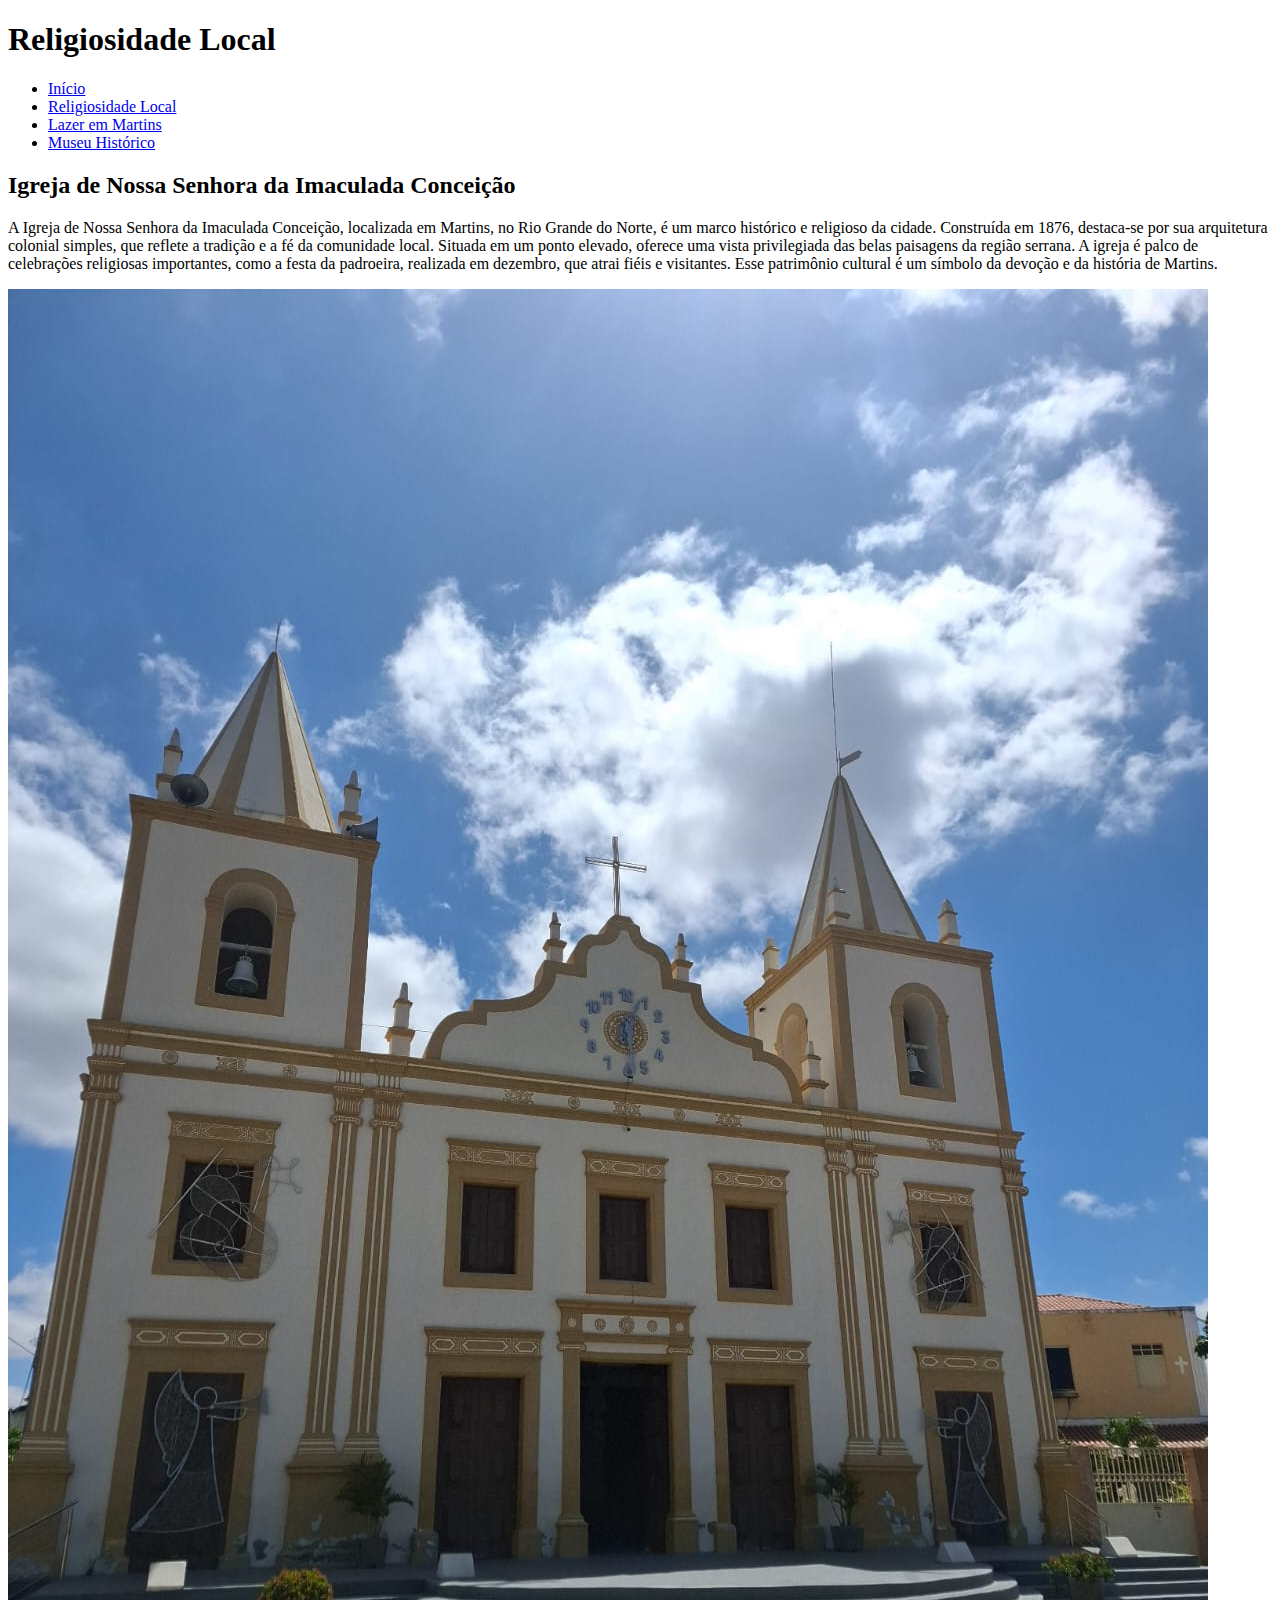
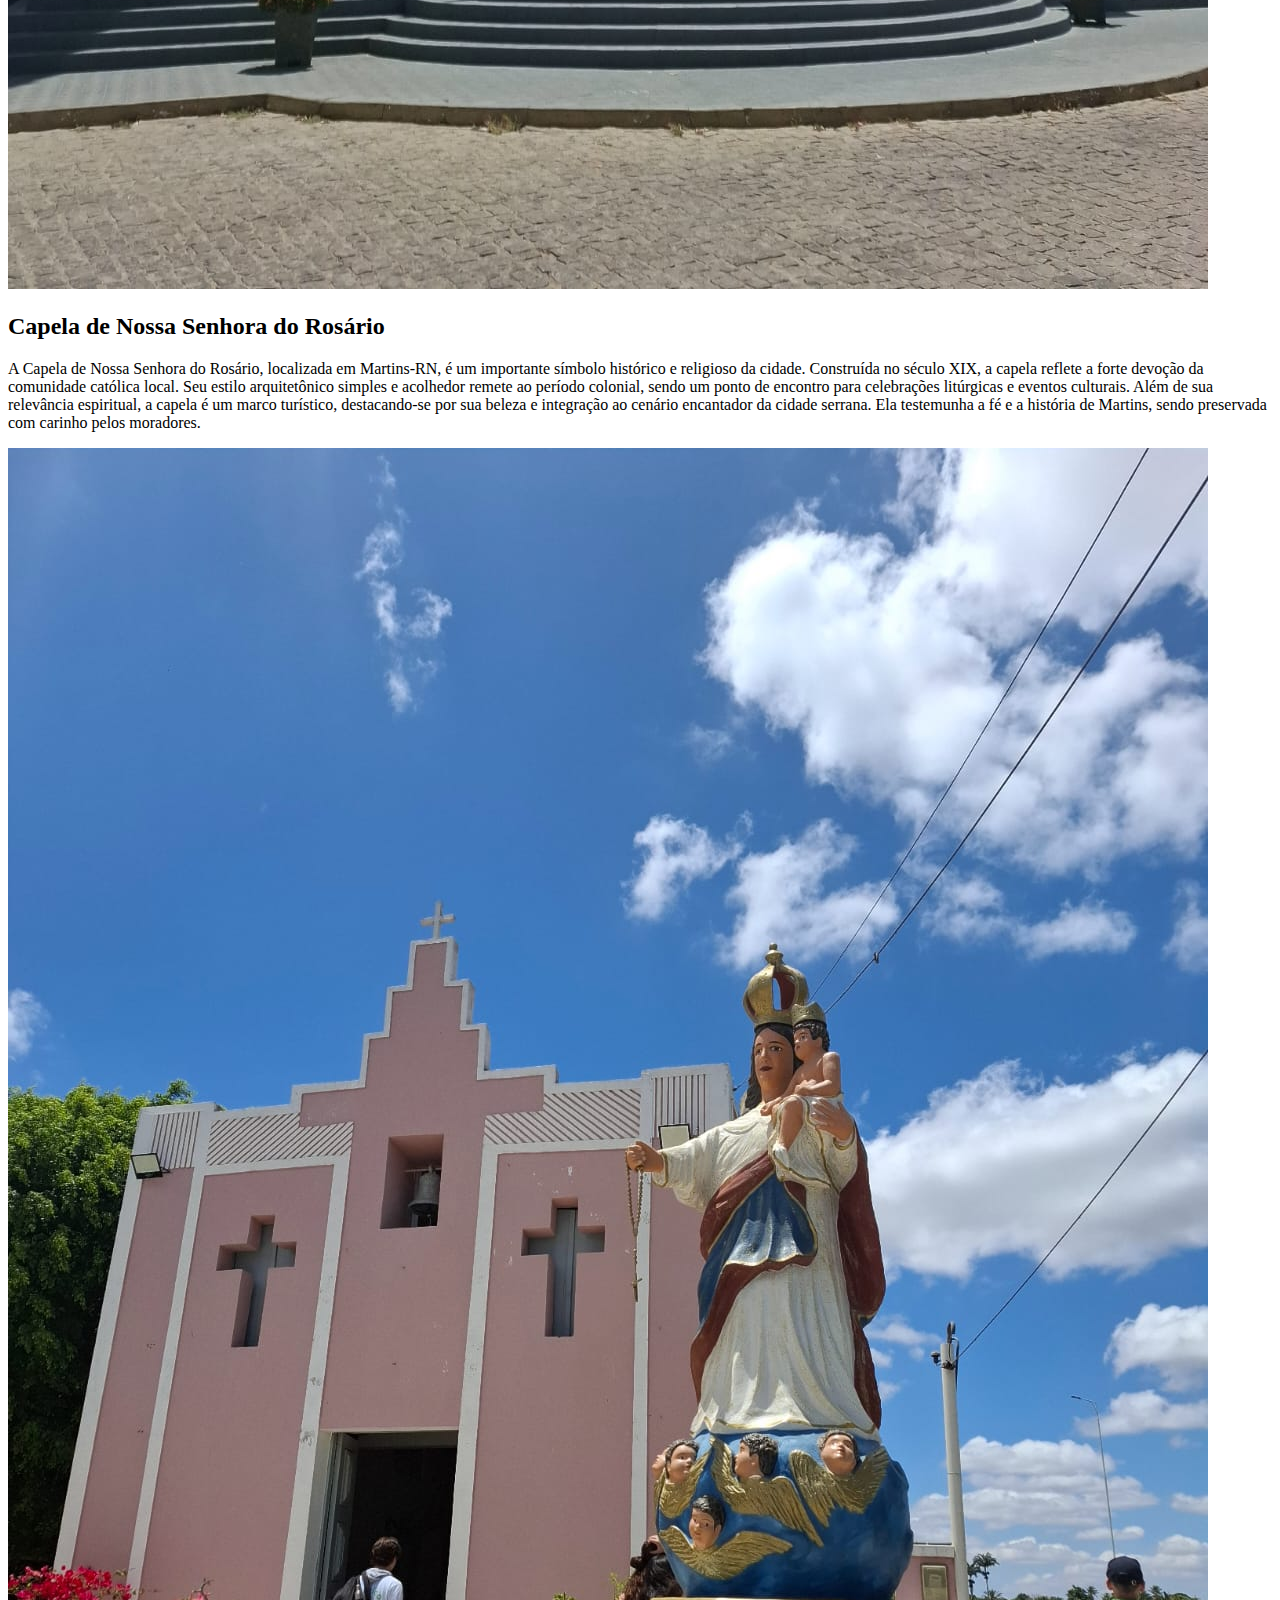
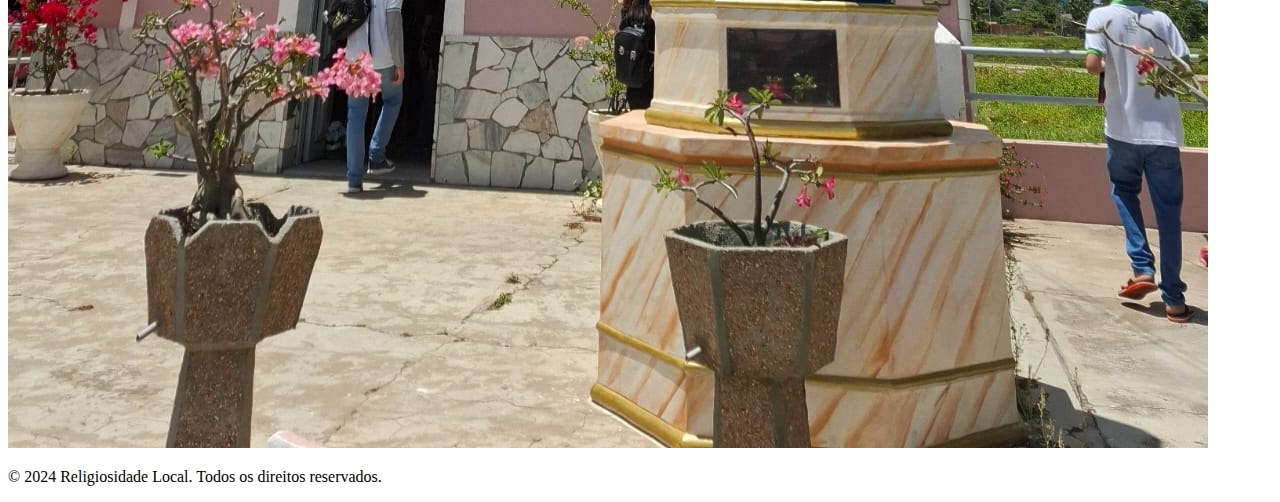
==== religiosidade.html @ f13a57a2 "Pagina da Religiosidade Local de Martins" ====
<!DOCTYPE html>
<html lang="pt-BR">
  <head>
    <meta charset="UTF-8" />
    <meta name="viewport" content="width=device-width, initial-scale=1.0" />
    <title>Religiosidade Local</title>
    <link rel="stylesheet" href="style.css" />
  </head>
  <body>
    <header>
      <h1>Religiosidade Local</h1>
      <nav>
        <ul>
          <li><a href="index.html">Início</a></li>
          <li><a href="religiosidade.html">Religiosidade Local</a></li>
          <li><a href="lazer.html">Lazer em Martins</a></li>
          <li><a href="museu.html">Museu Histórico</a></li>
        </ul>
      </nav>
    </header>
    <main>
      <section>
        <h2>Igreja de Nossa Senhora da Imaculada Conceição</h2>
        <p>
          A Igreja de Nossa Senhora da Imaculada Conceição, localizada em
          Martins, no Rio Grande do Norte, é um marco histórico e religioso da
          cidade. Construída em 1876, destaca-se por sua arquitetura colonial
          simples, que reflete a tradição e a fé da comunidade local. Situada em
          um ponto elevado, oferece uma vista privilegiada das belas paisagens
          da região serrana. A igreja é palco de celebrações religiosas
          importantes, como a festa da padroeira, realizada em dezembro, que
          atrai fiéis e visitantes. Esse patrimônio cultural é um símbolo da
          devoção e da história de Martins.
        </p>
        <img
          src="igrejamatrix.jpeg"
          alt="Igreja de Nossa Senhora da Imaculada Conceição"
        />
      </section>
      <section>
        <h2>Capela de Nossa Senhora do Rosário</h2>
        <p>
          A Capela de Nossa Senhora do Rosário, localizada em Martins-RN, é um
          importante símbolo histórico e religioso da cidade. Construída no
          século XIX, a capela reflete a forte devoção da comunidade católica
          local. Seu estilo arquitetônico simples e acolhedor remete ao período
          colonial, sendo um ponto de encontro para celebrações litúrgicas e
          eventos culturais. Além de sua relevância espiritual, a capela é um
          marco turístico, destacando-se por sua beleza e integração ao cenário
          encantador da cidade serrana. Ela testemunha a fé e a história de
          Martins, sendo preservada com carinho pelos moradores.
        </p>
        <img
          src="capela.jpeg"
          alt="Capela de Nossa Senhora do Rosário"
        />
      </section>
    </main>
    <footer>
      <p>&copy; 2024 Religiosidade Local. Todos os direitos reservados.</p>
    </footer>
  </body>
</html>
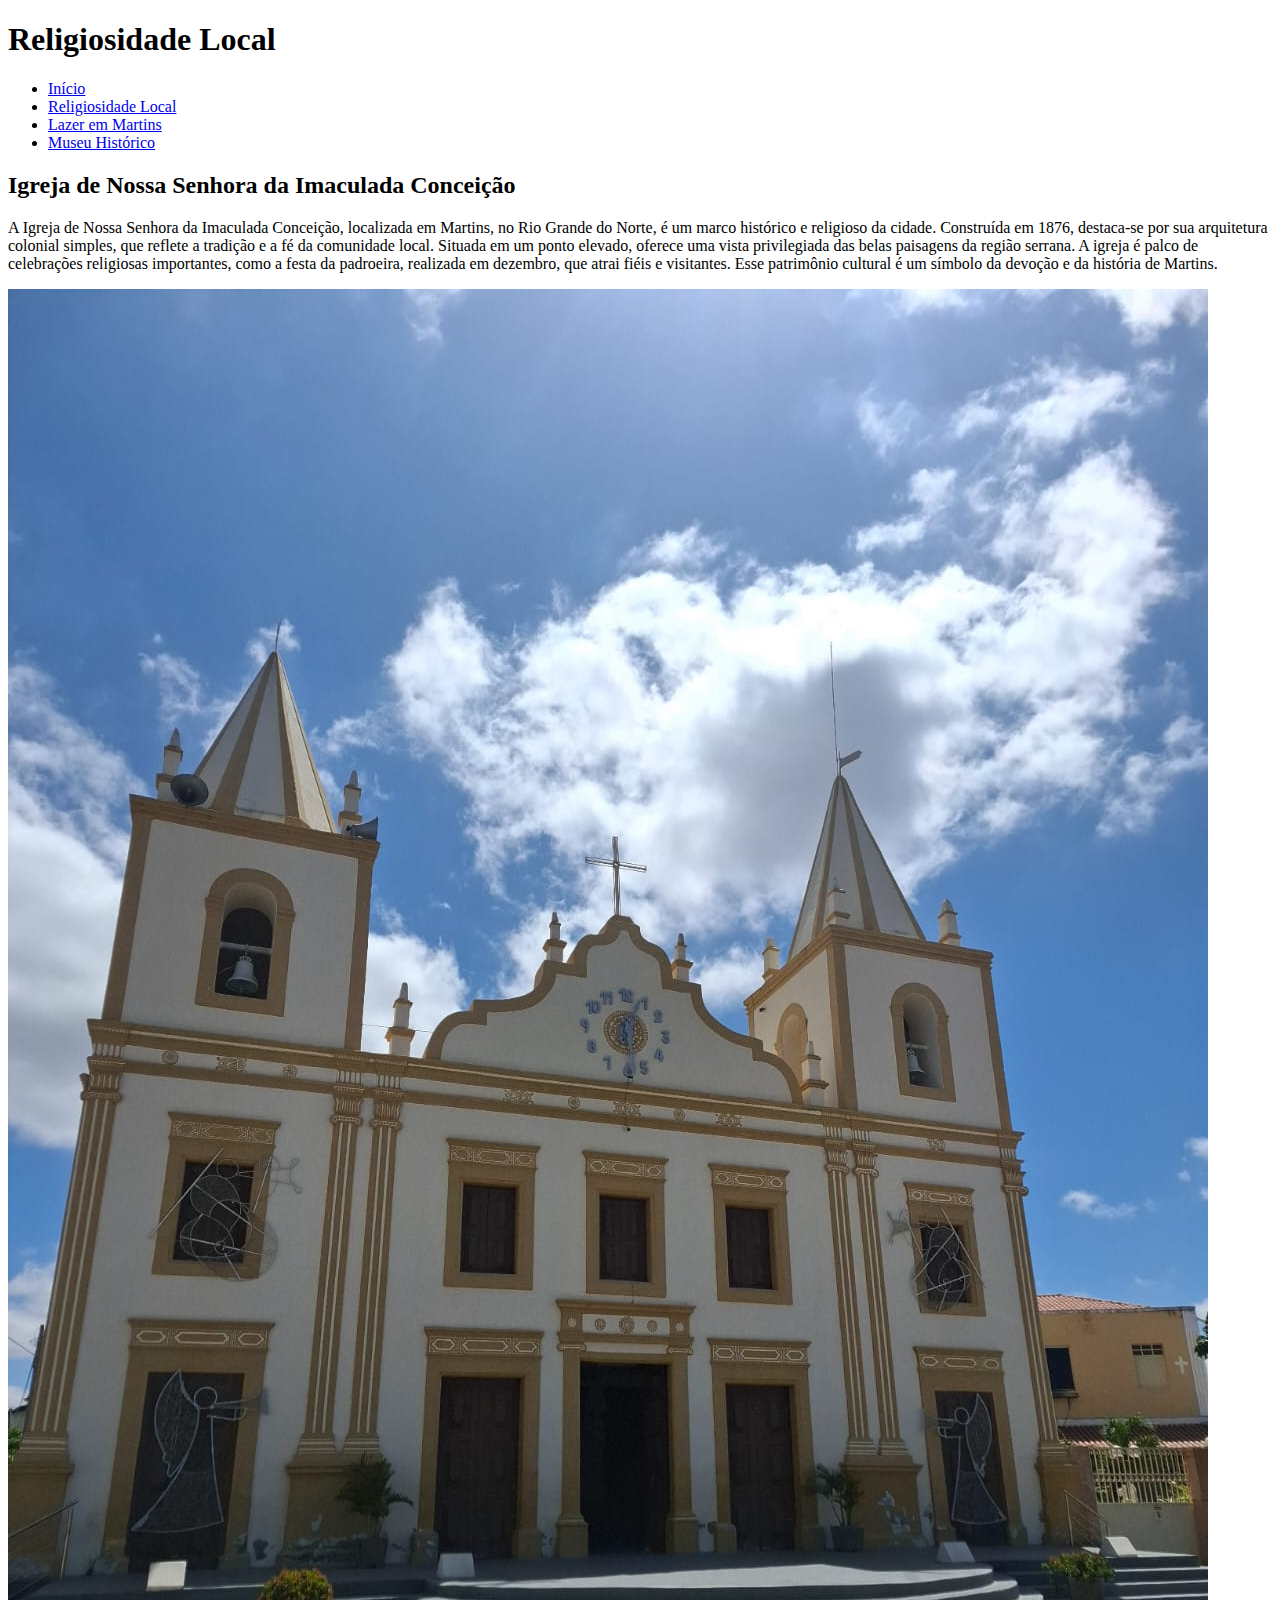
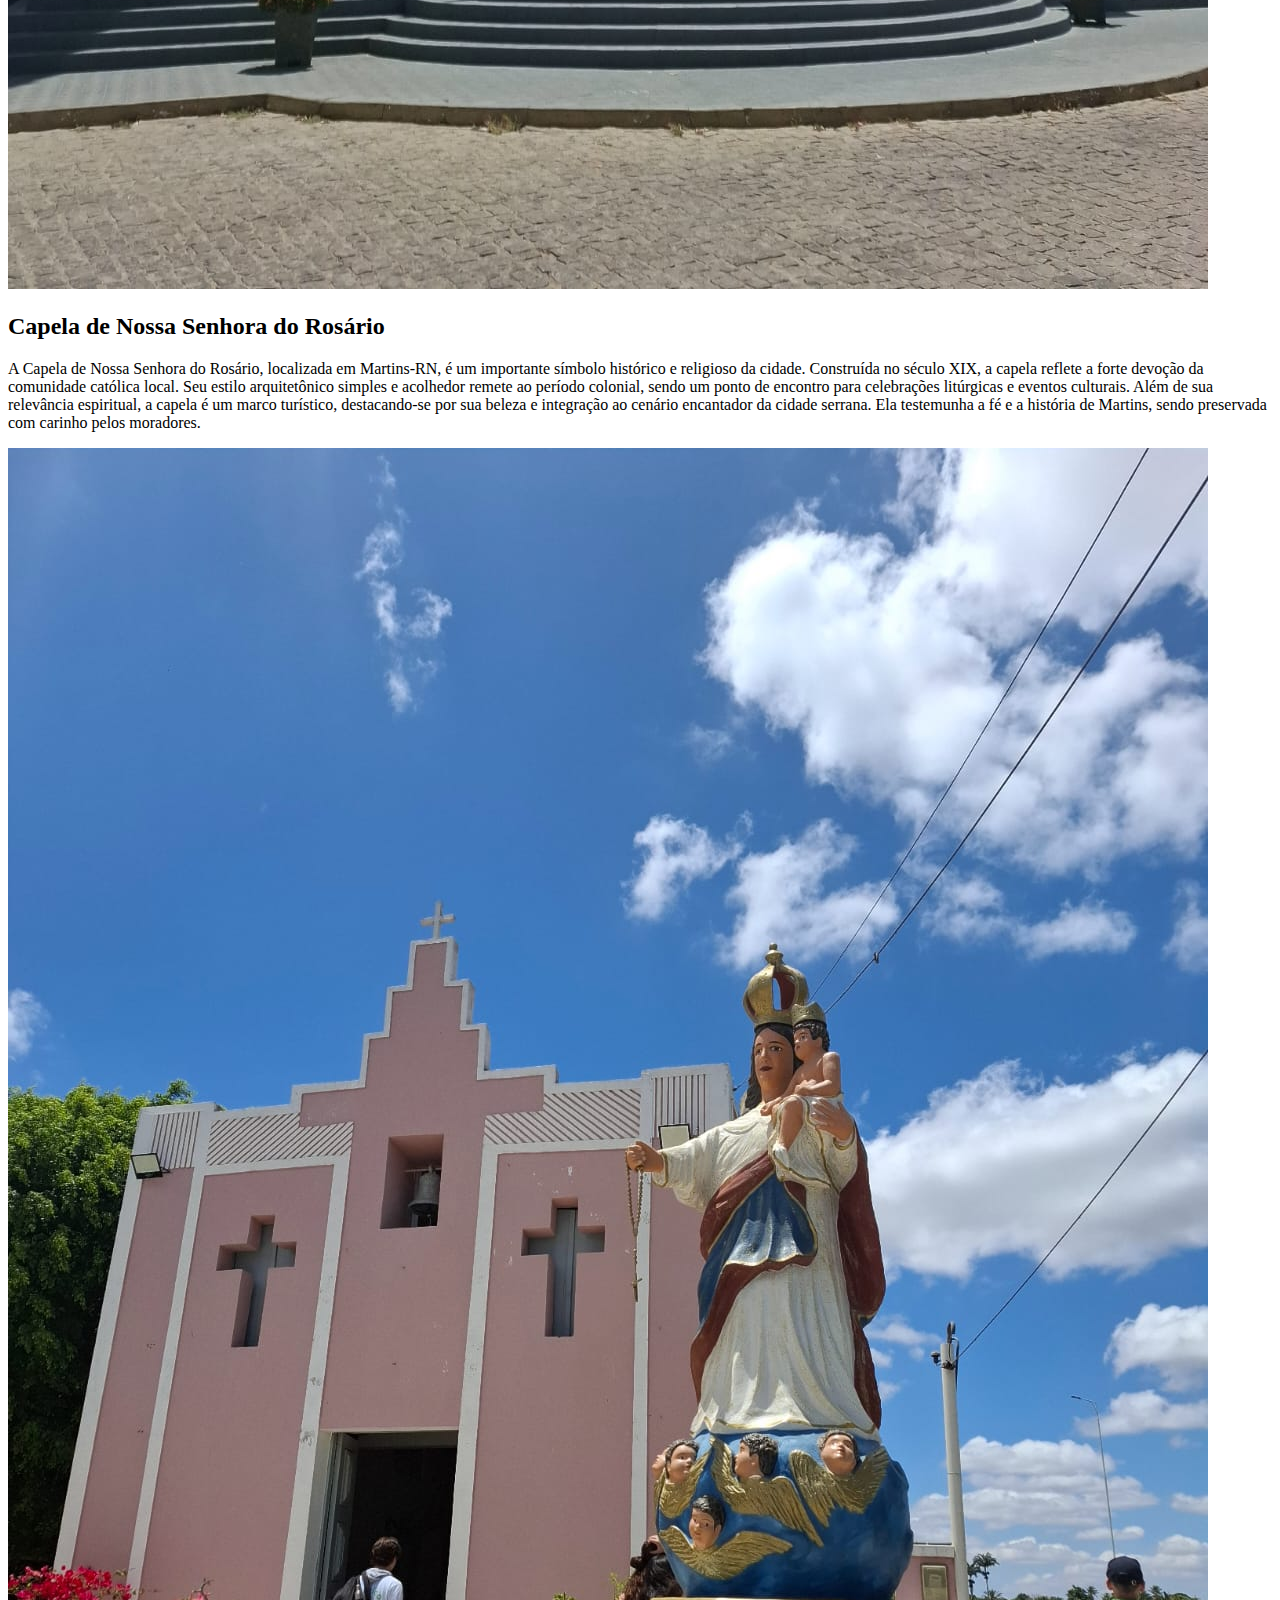
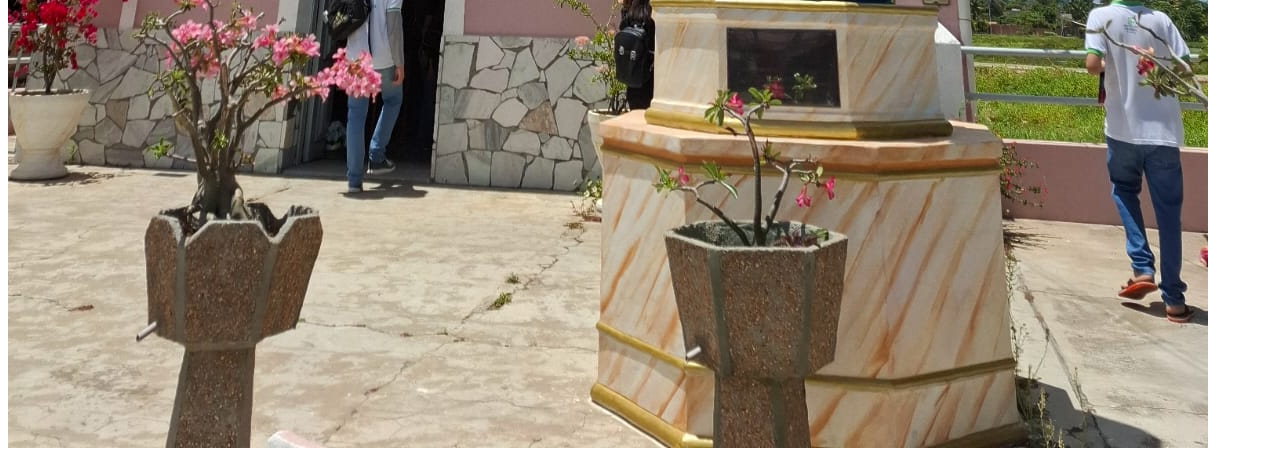
==== commit 4e89df32: "Arquivos referentes a página de lazer" ====
--- a/religiosidade.html
+++ b/religiosidade.html
@@ -56,8 +56,5 @@
         />
       </section>
     </main>
-    <footer>
-      <p>&copy; 2024 Religiosidade Local. Todos os direitos reservados.</p>
-    </footer>
   </body>
 </html>
